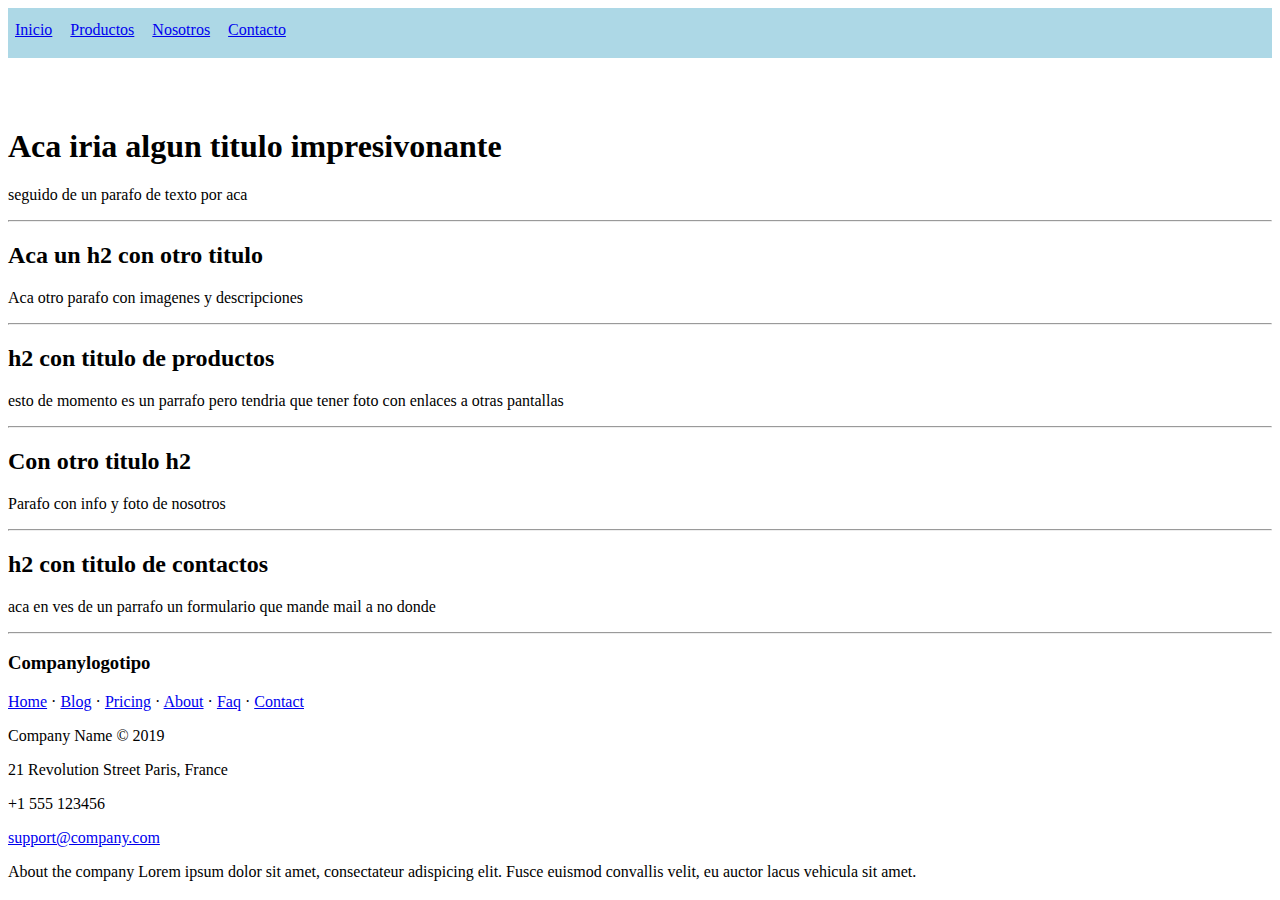
==== index.html @ 3f39e8fb "index, css y footer templates" ====
<!DOCTYPE html>
<html lang="es" dir="ltr">
  <head>
    <meta charset="utf-8">
    <title>Proyecto SolAlt</title>
    <!-- esto es para el favicon
    <link rel="shortcut icon" href="PONER FOTITO" />
    -->
    <link rel="stylesheet" href="./css/indexCss.css">
    <!-- esto es del template del footer -->
    <link rel="stylesheet" href="./css/master.css">
  </head>
  <body>
    <!-- el header tiene que qedar fijo si scrolleas VER COMO HACER -->
    <header class="headerContent">
      <div class="divMenu">
        <span class="menuHeader"><a href="./index.html#divInicio">Inicio</a></span>
        <span class="menuHeader"><a href="./index.html#divProductos">Productos</a></span>
        <span class="menuHeader"><a href="./index.html#divNosotros">Nosotros</a></span>
        <span class="menuHeader"><a href="./index.html#divContacto">Contacto</a></span>
      </div>

    </header>

    <!-- aca estos div tiene id para hacerle el link con el # -->
    <div id="divInicio">
      <h1>Aca iria algun titulo impresivonante</h1>
      <p>seguido de un parafo de texto por aca</p>
    </div>
    <!-- los hr son solo para ver que onda -->
    <hr>
    <div id="divServicios">
      <h2>Aca un h2 con otro titulo</h2>
      <p>Aca otro parafo con imagenes y descripciones</p>
    </div>

    <hr>
    <div id="divProductos">
      <h2>h2 con titulo de productos</h2>
      <p>esto de momento es un parrafo pero tendria que tener
      foto con enlaces a otras pantallas</p>
    </div>

    <hr>
    <div id="divNosotros">
      <h2>Con otro titulo h2</h2>
      <p>Parafo con info y foto de nosotros</p>
    </div>

    <hr>
    <div id="divContacto">
      <h2>h2 con titulo de contactos</h2>
      <p>aca en ves de un parrafo un formulario que mande mail a no
        donde
      </p>
    </div>
    <hr>

    <!-- footer template -->
    <footer class="footer-distributed">

      <div class="footer-left">

        <h3>Company<span>logotipo</span></h3>

        <p class="footer-links">
          <a href="#">Home</a>
          ·
          <a href="#">Blog</a>
          ·
          <a href="#">Pricing</a>
          ·
          <a href="#">About</a>
          ·
          <a href="#">Faq</a>
          ·
          <a href="#">Contact</a>
        </p>

        <p class="footer-company-name">Company Name &copy; 2019</p>
      </div>

      <div class="footer-center">

        <div>
          <i class="fa fa-map-marker"></i>
          <p><span>21 Revolution Street</span> Paris, France</p>
        </div>

        <div>
          <i class="fa fa-phone"></i>
          <p>+1 555 123456</p>
        </div>

        <div>
          <i class="fa fa-envelope"></i>
          <p><a href="mailto:support@company.com">support@company.com</a></p>
        </div>

      </div>

      <div class="footer-right">

        <p class="footer-company-about">
          <span>About the company</span>
          Lorem ipsum dolor sit amet, consectateur adispicing elit. Fusce euismod convallis velit, eu auctor lacus vehicula sit amet.
        </p>

        <div class="footer-icons">

          <a href="#"><i class="fa fa-facebook"></i></a>
          <a href="#"><i class="fa fa-twitter"></i></a>
          <a href="#"><i class="fa fa-linkedin"></i></a>
          <a href="#"><i class="fa fa-github"></i></a>

        </div>

      </div>

    </footer>

  </body>





</html>
---- css/indexCss.css ----
/* esto es para que la list este a la derecha */
#listHeader{
  list-style-type: none;
  text-align: right;
  background-position: 100%;
  padding-right: 5%;
}

/* esto es para que el header no scrollee */
.headerContent{
  width:100%;
  position:sticky;
  height:50px;
  margin-top: 0px; /*not working*/
  background: lightblue;

}

.divMenu{
  padding-top: 13px;
  /* position: relative; */
  left:70%;
  responsive:

}

/* esto es para que los span del header este horizontal */
.menuHeader{
  display: inline;
  padding: 7px;

}

/* esto es para que el div que sigue al header no se superponga */
#divInicio{
  margin-top:70px;
}
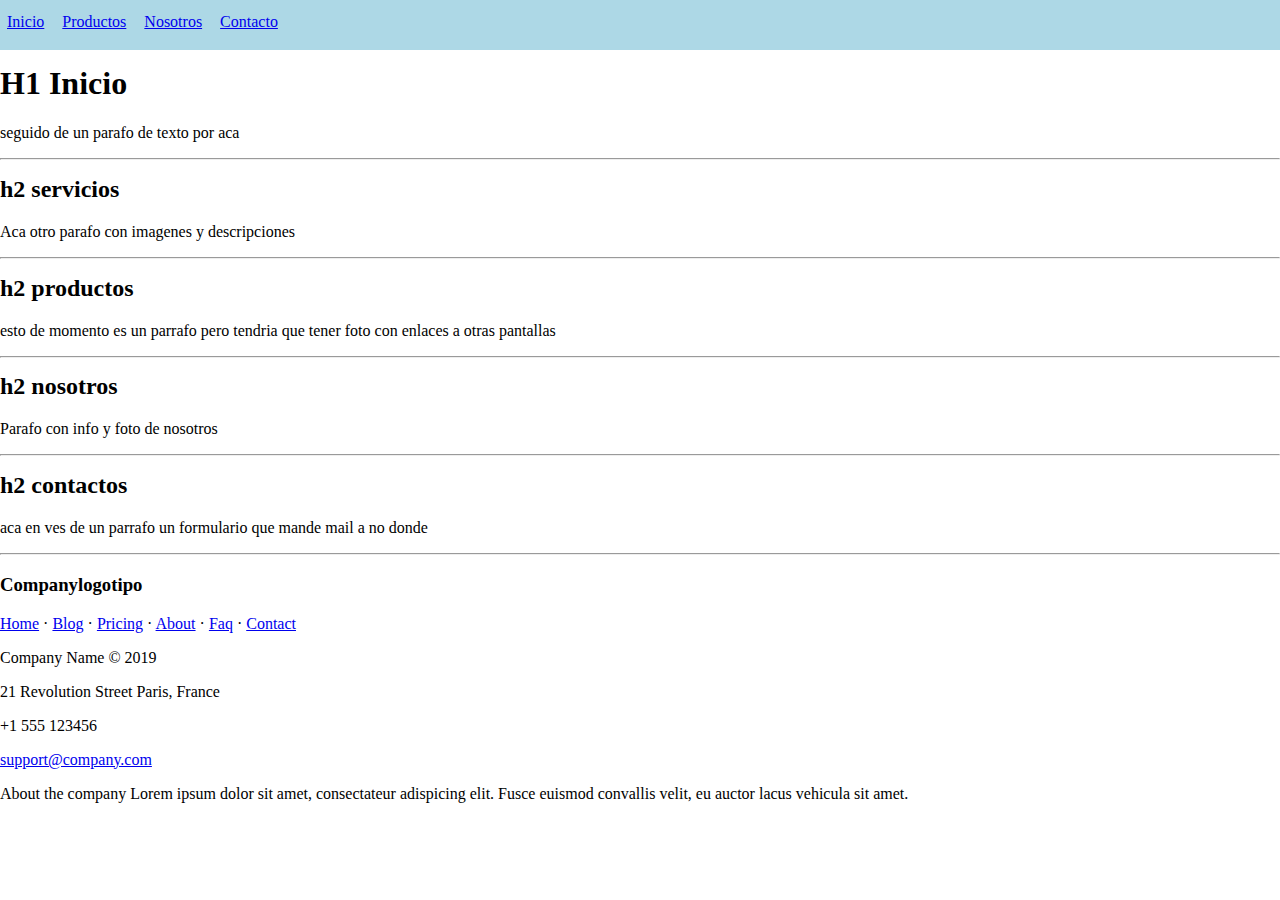
==== commit 0ba08fbc: "header arreglado. Main no se sobrepone mas" ====
--- a/index.html
+++ b/index.html
@@ -6,7 +6,7 @@
     <!-- esto es para el favicon
     <link rel="shortcut icon" href="PONER FOTITO" />
     -->
-    <link rel="stylesheet" href="./css/indexCss.css">
+    <link rel="stylesheet" href="./css/index.css">
     <!-- esto es del template del footer -->
     <link rel="stylesheet" href="./css/master.css">
   </head>
@@ -23,37 +23,38 @@
     </header>
 
     <!-- aca estos div tiene id para hacerle el link con el # -->
-    <div id="divInicio">
-      <h1>Aca iria algun titulo impresivonante</h1>
+    <div class="divMain" id="divInicio">
+      <h1>H1 Inicio</h1>
       <p>seguido de un parafo de texto por aca</p>
     </div>
     <!-- los hr son solo para ver que onda -->
     <hr>
-    <div id="divServicios">
-      <h2>Aca un h2 con otro titulo</h2>
+    <div class="divMain" id="divServicios">
+      <h2>h2 servicios</h2>
       <p>Aca otro parafo con imagenes y descripciones</p>
     </div>
 
     <hr>
-    <div id="divProductos">
-      <h2>h2 con titulo de productos</h2>
+    <div class="divMain" id="divProductos">
+      <h2>h2 productos</h2>
       <p>esto de momento es un parrafo pero tendria que tener
       foto con enlaces a otras pantallas</p>
     </div>
 
     <hr>
-    <div id="divNosotros">
-      <h2>Con otro titulo h2</h2>
+    <div class="divMain" id="divNosotros">
+      <h2>h2 nosotros</h2>
       <p>Parafo con info y foto de nosotros</p>
     </div>
 
     <hr>
-    <div id="divContacto">
-      <h2>h2 con titulo de contactos</h2>
+    <div class="divMain" id="divContacto">
+      <h2>h2 contactos</h2>
       <p>aca en ves de un parrafo un formulario que mande mail a no
         donde
       </p>
     </div>
+
     <hr>
 
     <!-- footer template -->
--- a/css/index.css
+++ b/css/index.css
@@ -0,0 +1,41 @@
+body {
+  margin: 0;
+}
+
+/* esto es para que el header no scrollee */
+.headerContent{
+  width:100%;
+  position:fixed;
+  top:0;
+  height:50px;
+  background: lightblue;
+}
+
+.divMenu{
+  padding-top: 13px;
+  /* position: relative; */
+  left:70%;
+  responsive:
+
+}
+
+/* esto es para que los span del header este horizontal */
+.menuHeader{
+  display: inline;
+  padding: 7px;
+
+}
+
+/* pseudo element before */
+/* esto es para que los div que siguen al header no se superpongan
+cuando haces click */
+.divMain::before {
+content: "";
+display: block;
+padding-top: 38px;
+margin-top: -50px; /* header height to degrees padding’s space */
+}
+
+#divInicio{
+  margin-top:56px;
+}
